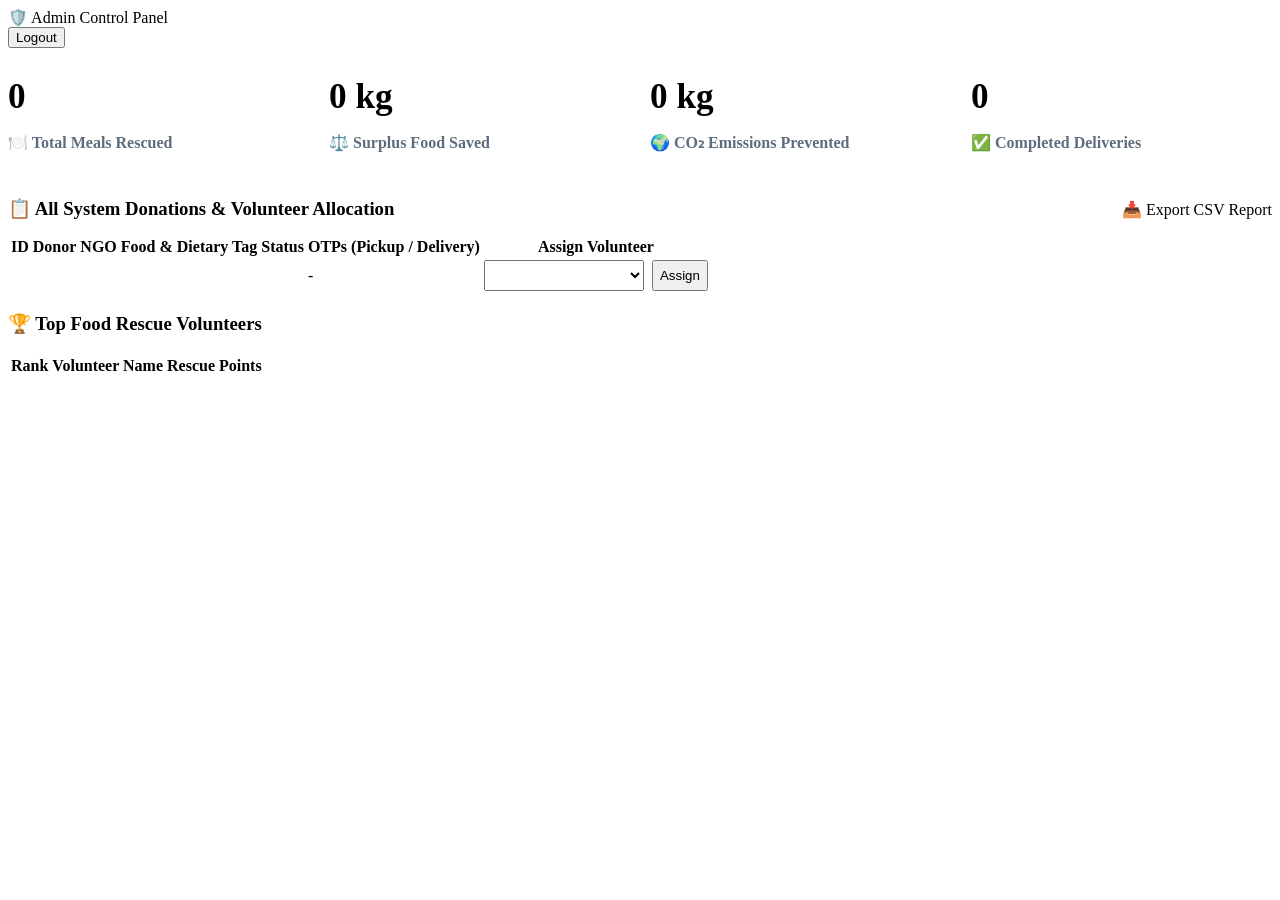
==== src/main/resources/templates/admin-dashboard.html @ 9f9507dc "Initial commit: FoodBridge Food Waste Redistribution System" ====
<!DOCTYPE html>
<html xmlns:th="http://www.thymeleaf.org">
<head>
    <meta charset="UTF-8">
    <title>Admin Control Panel - FoodShare</title>
    <link rel="stylesheet" th:href="@{/css/style.css}">
</head>
<body>
<nav class="navbar">
    <span class="navbar-brand">🛡️ Admin Control Panel</span>
    <form th:action="@{/logout}" method="post"><button class="btn btn-light">Logout</button></form>
</nav>
<div class="container">
    <!-- Environmental & Social Impact Calculator Cards -->
    <div style="display: grid; grid-template-columns: repeat(auto-fit, minmax(220px, 1fr)); gap: 20px; margin-bottom: 30px;">
        <div class="card text-center" style="margin-bottom: 0;">
            <h2 th:text="${totalMeals}" style="font-size: 2.2rem; margin-bottom: 5px;">0</h2>
            <p style="color: #5d6d7e; font-weight: 600;">🍽️ Total Meals Rescued</p>
        </div>
        <div class="card text-center" style="margin-bottom: 0;">
            <h2 th:text="${foodSavedKg + ' kg'}" style="font-size: 2.2rem; margin-bottom: 5px;">0 kg</h2>
            <p style="color: #5d6d7e; font-weight: 600;">⚖️ Surplus Food Saved</p>
        </div>
        <div class="card text-center" style="margin-bottom: 0;">
            <h2 th:text="${co2PreventedKg + ' kg'}" style="font-size: 2.2rem; margin-bottom: 5px;">0 kg</h2>
            <p style="color: #5d6d7e; font-weight: 600;">🌍 CO₂ Emissions Prevented</p>
        </div>
        <div class="card text-center" style="margin-bottom: 0;">
            <h2 th:text="${totalDeliveries}" style="font-size: 2.2rem; margin-bottom: 5px;">0</h2>
            <p style="color: #5d6d7e; font-weight: 600;">✅ Completed Deliveries</p>
        </div>
    </div>

    <!-- All Donations & CSV Export Button -->
    <div class="card">
        <div style="display: flex; justify-content: space-between; align-items: center; flex-wrap: wrap; gap: 15px; margin-bottom: 15px;">
            <h3 style="margin: 0;">📋 All System Donations & Volunteer Allocation</h3>
            <a th:href="@{/admin/export/csv}" class="btn btn-primary btn-sm">📥 Export CSV Report</a>
        </div>
        <table>
            <thead>
                <tr>
                    <th>ID</th>
                    <th>Donor</th>
                    <th>NGO</th>
                    <th>Food & Dietary Tag</th>
                    <th>Status</th>
                    <th>OTPs (Pickup / Delivery)</th>
                    <th>Assign Volunteer</th>
                </tr>
            </thead>
            <tbody>
                <tr th:each="d : ${allDonations}">
                    <td th:text="${'#' + d.id}"></td>
                    <td th:text="${d.donor.name}"></td>
                    <td th:text="${d.ngo != null ? d.ngo.name : '-'}"></td>
                    <td>
                        <strong th:text="${d.foodType + ' (' + d.quantity + ')'}"></strong><br>
                        <span th:if="${d.dietaryType != null}" class="badge" th:text="${d.dietaryType}" style="font-size: 0.75rem;"></span>
                    </td>
                    <td><span class="badge" th:text="${d.status}"></span></td>
                    <td>
                        <span th:if="${d.pickupOtp != null}" th:text="${d.pickupOtp + ' / ' + d.deliveryOtp}" style="font-weight: 700; color: #1e8449;"></span>
                        <span th:if="${d.pickupOtp == null}">-</span>
                    </td>
                    <td>
                        <form th:if="${d.status == 'REQUESTED'}" th:action="@{/admin/assign/{id}(id=${d.id})}" method="post" style="display: flex; gap: 8px;">
                            <select name="volunteerId" style="width: 160px; padding: 6px;" required>
                                <option th:each="v : ${volunteers}" th:value="${v.id}" th:text="${v.name}"></option>
                            </select>
                            <button class="btn btn-primary btn-sm">Assign</button>
                        </form>
                        <span th:if="${d.volunteer != null}" th:text="${'Assigned: ' + d.volunteer.name}" style="font-weight: 600;"></span>
                    </td>
                </tr>
            </tbody>
        </table>
    </div>

    <!-- Volunteer Leaderboard -->
    <div class="card">
        <h3>🏆 Top Food Rescue Volunteers</h3>
        <table>
            <thead><tr><th>Rank</th><th>Volunteer Name</th><th>Rescue Points</th></tr></thead>
            <tbody>
                <tr th:each="v, iter : ${leaderboard}">
                    <td><strong th:text="${'#' + (iter.index + 1)}"></strong></td>
                    <td th:text="${v.name}"></td>
                    <td><span class="badge" th:text="${v.points + ' pts'}"></span></td>
                </tr>
            </tbody>
        </table>
    </div>
</div>
</body>
</html>
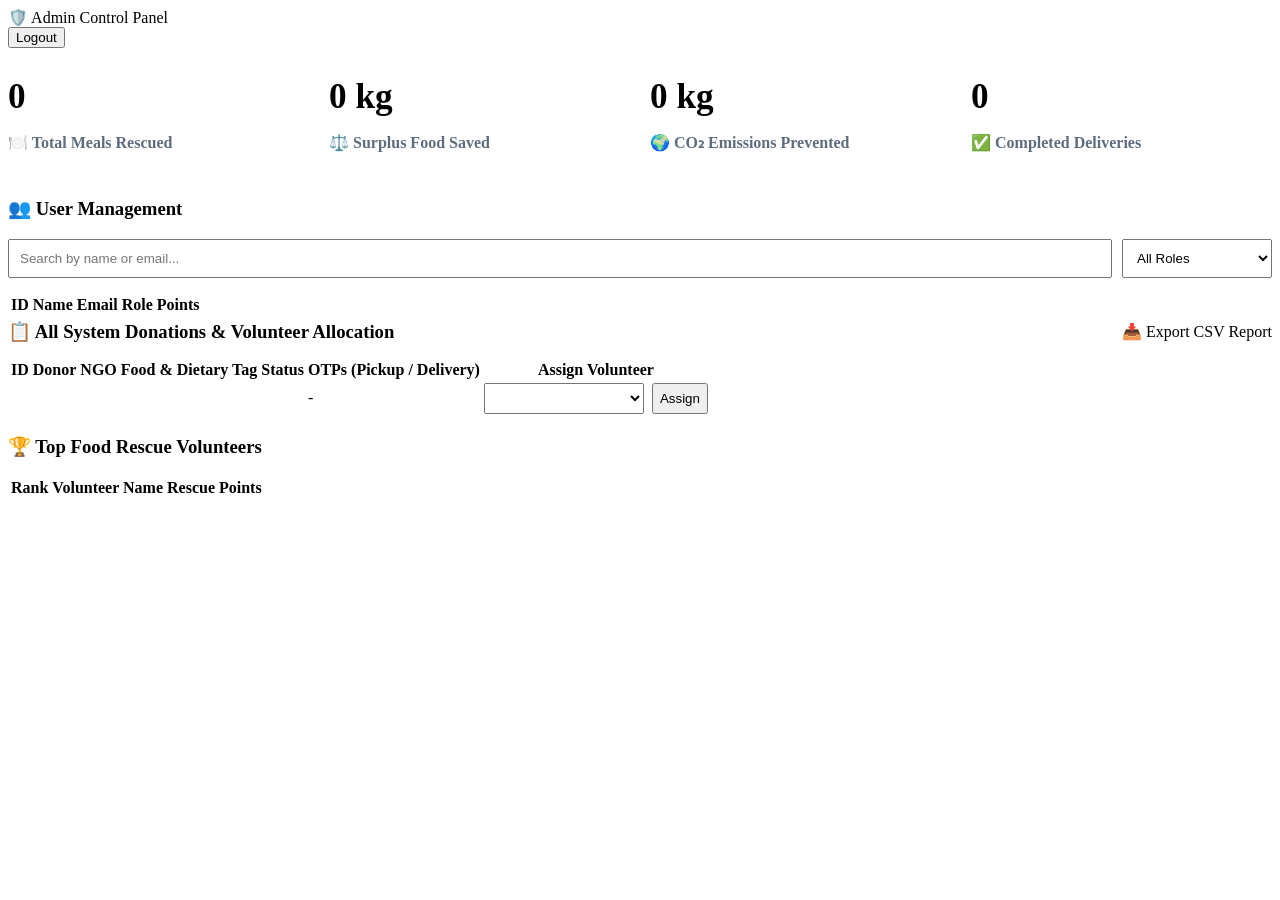
==== commit e5d775b1: "Improve FoodBridge frontend and admin dashboard" ====
--- a/src/main/resources/templates/admin-dashboard.html
+++ b/src/main/resources/templates/admin-dashboard.html
@@ -32,6 +32,56 @@
     </div>
 
     <!-- All Donations & CSV Export Button -->
+    	
+    <!-- USER MANAGEMENT -->
+    <div class="card">
+        <h3>👥 User Management</h3>
+        
+        <div style="display: flex; gap: 10px; flex-wrap: wrap; margin-bottom: 15px;">
+
+    <input
+        type="text"
+        id="userSearch"
+        placeholder="Search by name or email..."
+        style="flex: 1; min-width: 200px; padding: 10px;"
+    >
+
+    <select
+        id="roleFilter"
+        style="padding: 10px; min-width: 150px;"
+    >
+        <option value="ALL">All Roles</option>
+        <option value="ROLE_DONOR">Donor</option>
+        <option value="ROLE_NGO">NGO</option>
+        <option value="ROLE_VOLUNTEER">Volunteer</option>
+        <option value="ROLE_ADMIN">Admin</option>
+    </select>
+
+</div>
+
+        <table id="userTable">
+            <thead>
+                <tr>
+                    <th>ID</th>
+                    <th>Name</th>
+                    <th>Email</th>
+                    <th>Role</th>
+                    <th>Points</th>
+                </tr>
+            </thead>
+
+            <tbody>
+                <tr th:each="u : ${allUsers}">
+                    <td th:text="${u.id}"></td>
+                    <td class="user-name" th:text="${u.name}"></td>
+					<td class="user-email" th:text="${u.email}"></td>
+					<td class="user-role" th:text="${u.role}"></td>
+                    <td th:text="${u.points}"></td>
+                </tr>
+            </tbody>
+        </table>
+    </div>
+    	
     <div class="card">
         <div style="display: flex; justify-content: space-between; align-items: center; flex-wrap: wrap; gap: 15px; margin-bottom: 15px;">
             <h3 style="margin: 0;">📋 All System Donations & Volunteer Allocation</h3>
@@ -92,5 +142,37 @@
         </table>
     </div>
 </div>
+
+<script>
+    const userSearch = document.getElementById("userSearch");
+    const roleFilter = document.getElementById("roleFilter");
+    const userTable = document.getElementById("userTable");
+
+    function filterUsers() {
+        const searchText = userSearch.value.toLowerCase();
+        const selectedRole = roleFilter.value;
+
+        const rows = userTable.querySelectorAll("tbody tr");
+
+        rows.forEach(row => {
+            const name = row.querySelector(".user-name").textContent.toLowerCase();
+            const email = row.querySelector(".user-email").textContent.toLowerCase();
+            const role = row.querySelector(".user-role").textContent.trim();
+
+            const matchesSearch =
+                name.includes(searchText) || email.includes(searchText);
+
+            const matchesRole =
+                selectedRole === "ALL" || role === selectedRole;
+
+            row.style.display =
+                matchesSearch && matchesRole ? "" : "none";
+        });
+    }
+
+    userSearch.addEventListener("input", filterUsers);
+    roleFilter.addEventListener("change", filterUsers);
+</script>
+
 </body>
 </html>
